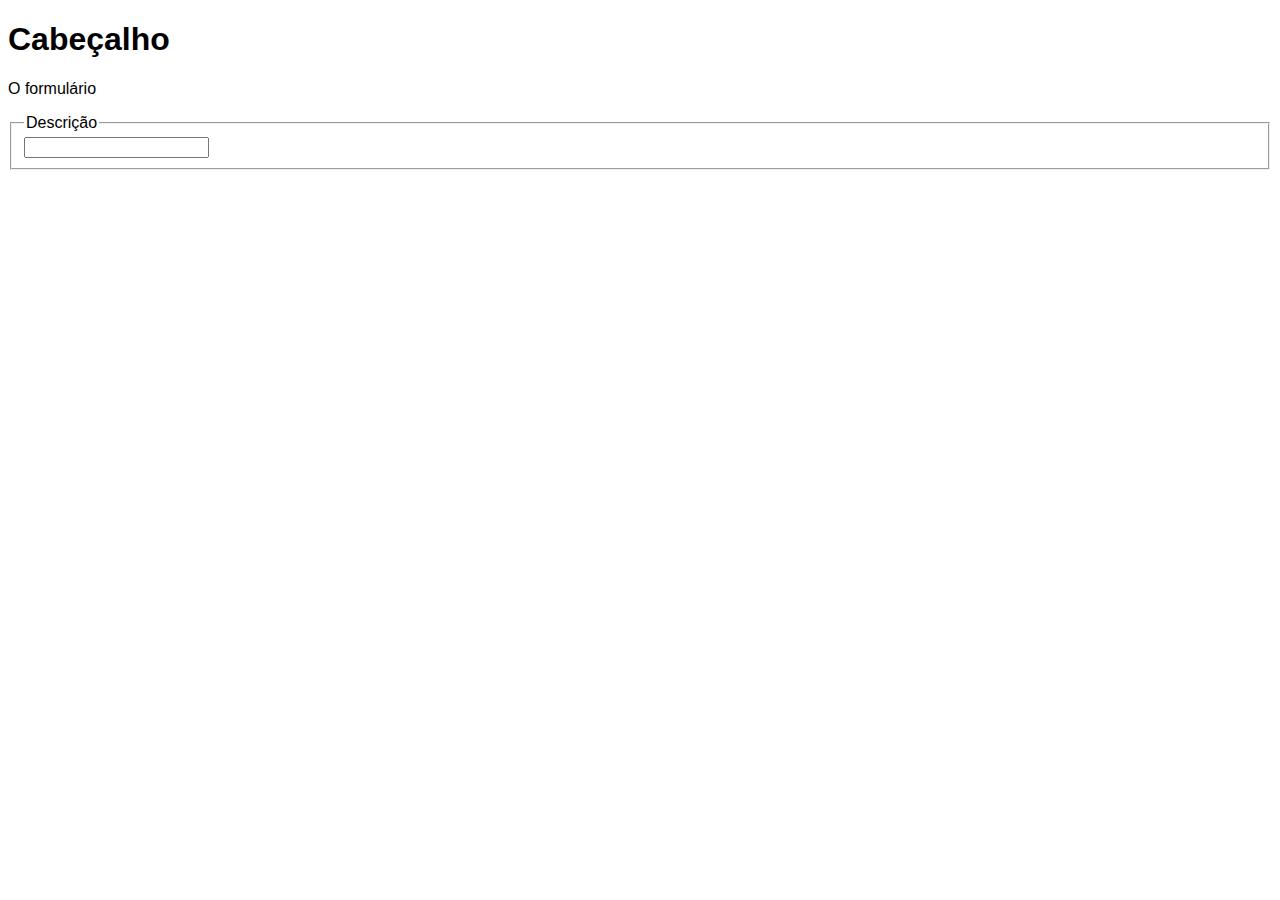
==== formulario.html @ 686a8b18 "698. Formulários e Inputs HTML - Parte 1" ====
<!DOCTYPE html>
<html lang="en">
<head>
    <meta charset="UTF-8">
    <meta name="viewport" content="width=device-width, initial-scale=1.0">
    <title>Document</title>
    <style>
        body {
            font-family: sans-serif;
        }

    </style>
</head>
<body>
    <form action="#" method="get" target="_blank" autocomplete="off">
        <h1>Cabeçalho</h1>
        <p>O formulário</p>

        <fieldset>
            <legend>Descrição</legend>
            <input type="text">
        </fieldset>
    </form>

</body>
</html>
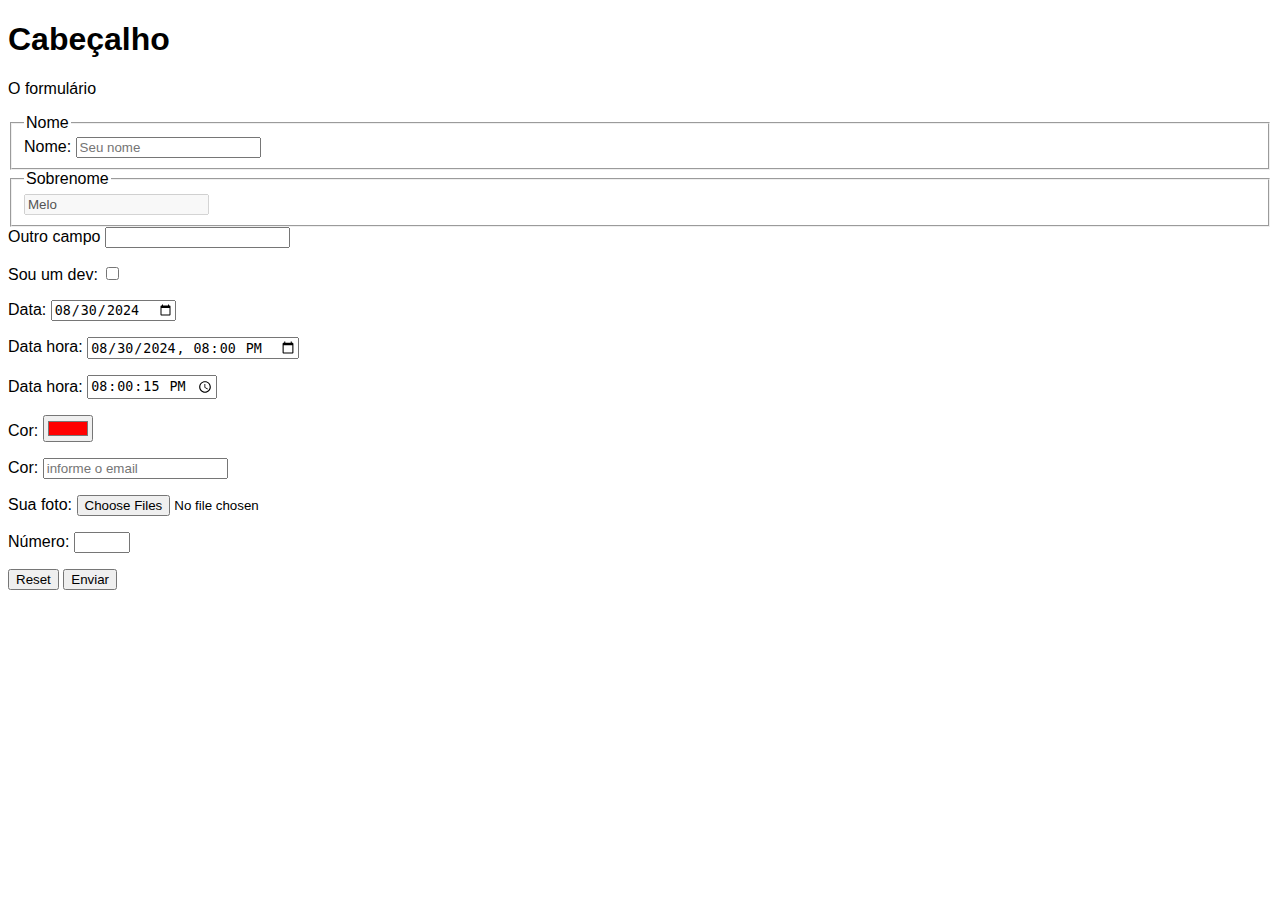
==== commit 61c121c0: "700. Formulários e Inputs HTML - Parte 3" ====
--- a/formulario.html
+++ b/formulario.html
@@ -9,6 +9,10 @@
             font-family: sans-serif;
         }
 
+        label {
+            cursor: pointer;
+            /* display: block; */
+        }
     </style>
 </head>
 <body>
@@ -17,9 +21,64 @@
         <p>O formulário</p>
 
         <fieldset>
-            <legend>Descrição</legend>
-            <input type="text">
+            <legend>Nome</legend>
+            <label for="nome">Nome:</label>
+            <input type="text" id="nome" name="nome" placeholder="Seu nome" required>
         </fieldset>
+        <fieldset>
+            <legend>Sobrenome</legend>
+            <input type="text" id="sobrenome" name="sobrenome" value="Melo" disabled readonly>
+
+        </fieldset>
+        <label>
+            Outro campo
+            <input type="text" id="outro" name="outro">
+        </label>
+
+        <p>
+            <label for="dev">Sou um dev:</label>
+            <input type="checkbox" id="dev" name="dev">               
+        </p>
+
+        <p>
+            <label for="date">Data:</label>
+            <input type="date" id="date" name="date" value="2024-08-30">               
+        </p>        
+     
+        <p>
+            <label for="datetime">Data hora:</label>
+            <input type="datetime-local" id="datetime" name="datetime" value="2024-08-30T20:00">               
+        </p>
+
+         
+        <p>
+            <label for="time">Data hora:</label>
+            <input type="time" id="time" name="time" value="20:00:15">               
+        </p>        
+
+        <p>
+            <label for="cor">Cor:</label>
+            <input type="color" id="cor" name="cor" value="#FF0000">               
+        </p>        
+
+        <p>
+            <label for="email">Cor:</label>
+            <input type="email" id="email" name="email" placeholder="informe o email">               
+        </p>
+
+        <p>
+            <label for="foto">Sua foto:</label>
+            <input type="file" id="foto" name="foto" accept=".png, .svg, image/*" multiple>
+        </p>
+
+        <p>
+            <label for="number">Número:</label>
+            <input type="number" id="number" name="number" min="10" max="50">
+        </p>  
+
+        <p></p>
+        <button type="reset">Reset</button>
+        <button type="submit">Enviar</button>
     </form>
 
 </body>
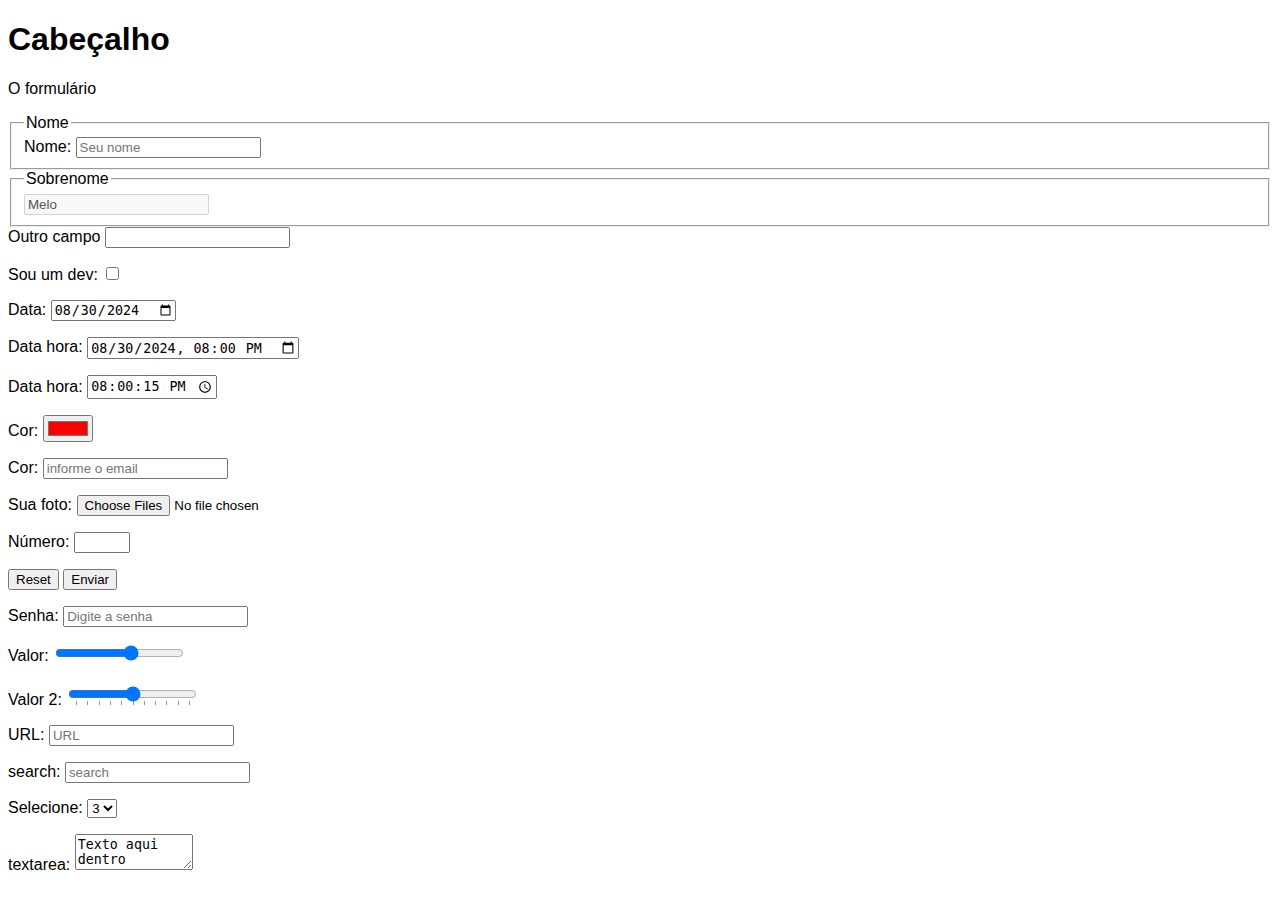
==== commit c1d5082e: "701. Formulários e Inputs HTML - Parte 4" ====
--- a/formulario.html
+++ b/formulario.html
@@ -79,6 +79,60 @@
         <p></p>
         <button type="reset">Reset</button>
         <button type="submit">Enviar</button>
+
+        <p>
+            <label for="password">Senha:</label>
+            <input type="password" id="password" name="password" placeholder="Digite a senha">
+        </p>
+        
+        <p>
+            <label for="range">Valor:</label>
+            <input type="range" id="range" name="range" min="0" max="10" step="2">
+        </p> 
+
+        <p>
+            <label for="range2">Valor 2:</label>
+            <input type="range" id="range2" name="range2" list="lista">
+        </p>
+
+        <datalist id="lista">
+            <option value="0" label="0%"></option>
+            <option value="10"></option>
+            <option value="20"></option>
+            <option value="30"></option>
+            <option value="40"></option>
+            <option value="50" label="50%"></option>
+            <option value="60" label="0%"></option>
+            <option value="70" label="0%"></option>
+            <option value="80" label="0%"></option>
+            <option value="90" label="0%"></option>
+            <option value="100" label="100%"></option>
+        </datalist>
+
+        <p>
+            <label for="url">URL:</label>
+            <input type="url" id="url" name="url" placeholder="URL">
+        </p>
+        
+        <p>
+            <label for="search">search:</label>
+            <input type="search" id="search" name="search" placeholder="search">
+        </p> 
+
+        <p>
+            <label for="select">Selecione:</label>
+            <select id="select" name="select">
+                <option>1</option>
+                <option>2</option>
+                <option selected>3</option>
+            </select>
+        </p> 
+
+        <p>
+            <label for="textarea">textarea:</label>
+            <textarea id="textarea" name="textarea" row="4" cols="12">Texto aqui dentro
+            </textarea>
+        </p>         
     </form>
 
 </body>
